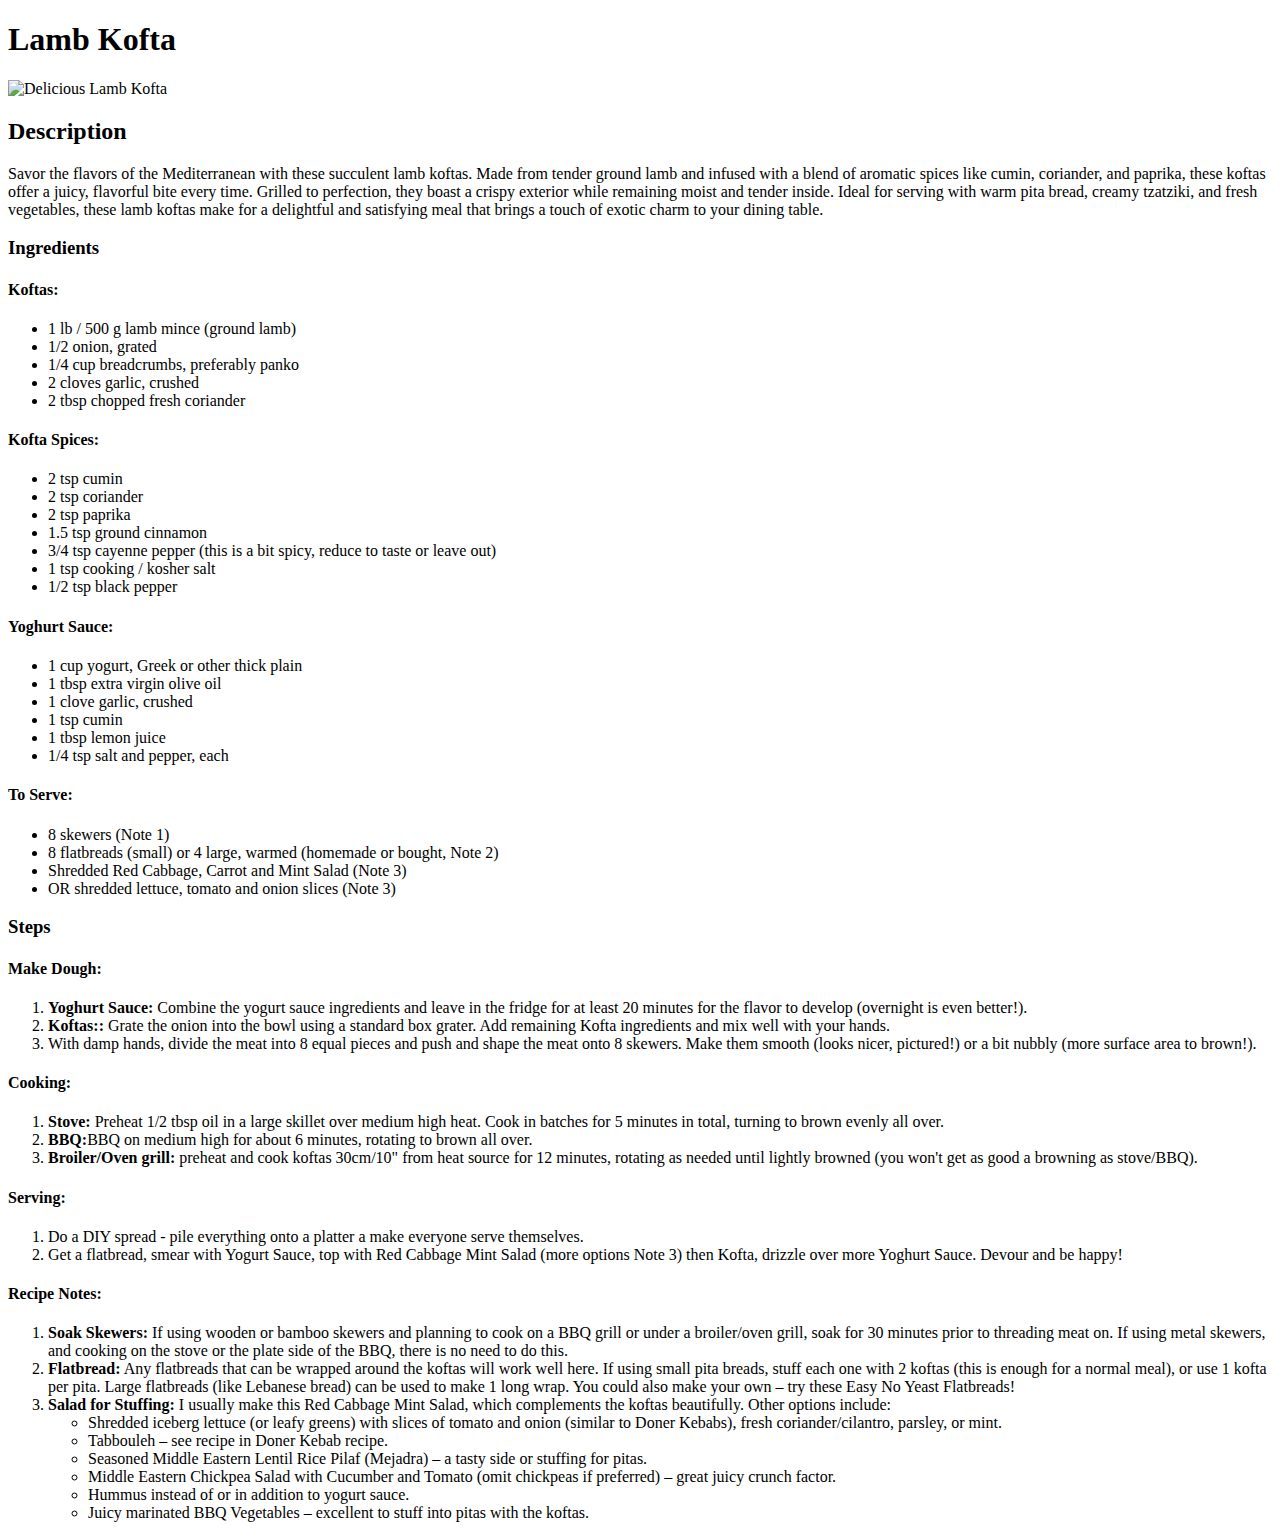
==== recipes/lambkofta.html @ a0d51352 "Add lamb koftas recipe webpage" ====
<!DOCTYPE html>
<html lang="en">
  <head>
    <meta charset="UTF-8" />
    <meta name="viewport" content="width=device-width, initial-scale=1.0" />
    <title>Lamb Kofta</title>
  </head>
  <body>
    <h1>Lamb Kofta</h1>
    <img
      src="https://www.recipetineats.com/uploads/2014/11/Lamb-Koftas_7.jpg"
      alt="Delicious Lamb Kofta"
      height="500"
    />
    <h2>Description</h2>
    <p title="Recipe Description">
      Savor the flavors of the Mediterranean with these succulent lamb koftas.
      Made from tender ground lamb and infused with a blend of aromatic spices
      like cumin, coriander, and paprika, these koftas offer a juicy, flavorful
      bite every time. Grilled to perfection, they boast a crispy exterior while
      remaining moist and tender inside. Ideal for serving with warm pita bread,
      creamy tzatziki, and fresh vegetables, these lamb koftas make for a
      delightful and satisfying meal that brings a touch of exotic charm to your
      dining table.
    </p>
    <h3>Ingredients</h3>
    <h4>Koftas:</h4>
    <ul>
      <li>1 lb / 500 g lamb mince (ground lamb)</li>
      <li>1/2 onion, grated</li>
      <li>1/4 cup breadcrumbs, preferably panko</li>
      <li>2 cloves garlic, crushed</li>
      <li>2 tbsp chopped fresh coriander</li>
    </ul>

    <h4>Kofta Spices:</h4>
    <ul>
      <li>2 tsp cumin</li>
      <li>2 tsp coriander</li>
      <li>2 tsp paprika</li>
      <li>1.5 tsp ground cinnamon</li>
      <li>
        3/4 tsp cayenne pepper (this is a bit spicy, reduce to taste or leave
        out)
      </li>
      <li>1 tsp cooking / kosher salt</li>
      <li>1/2 tsp black pepper</li>
    </ul>

    <h4>Yoghurt Sauce:</h4>
    <ul>
      <li>1 cup yogurt, Greek or other thick plain</li>
      <li>1 tbsp extra virgin olive oil</li>
      <li>1 clove garlic, crushed</li>
      <li>1 tsp cumin</li>
      <li>1 tbsp lemon juice</li>
      <li>1/4 tsp salt and pepper, each</li>
    </ul>

    <h4>To Serve:</h4>
    <ul>
      <li>8 skewers (Note 1)</li>
      <li>
        8 flatbreads (small) or 4 large, warmed (homemade or bought, Note 2)
      </li>
      <li>Shredded Red Cabbage, Carrot and Mint Salad (Note 3)</li>
      <li>OR shredded lettuce, tomato and onion slices (Note 3)</li>
    </ul>
    <h3>Steps</h3>
    <h4>Make Dough:</h4>
    <ol>
      <li>
        <strong>Yoghurt Sauce:</strong> Combine the yogurt sauce ingredients and
        leave in the fridge for at least 20 minutes for the flavor to develop
        (overnight is even better!).
      </li>
      <li>
        <strong>Koftas::</strong> Grate the onion into the bowl using a standard
        box grater. Add remaining Kofta ingredients and mix well with your
        hands.
      </li>
      <li>
        With damp hands, divide the meat into 8 equal pieces and push and shape
        the meat onto 8 skewers. Make them smooth (looks nicer, pictured!) or a
        bit nubbly (more surface area to brown!).
      </li>
    </ol>

    <h4>Cooking:</h4>
    <ol>
      <li>
        <strong>Stove:</strong> Preheat 1/2 tbsp oil in a large skillet over medium high heat. Cook in batches for 5 minutes in total, turning to brown evenly all over.
      </li>
      <li>
        <strong>BBQ:</strong>BBQ on medium high for about 6 minutes, rotating to brown all over.
      </li>
      <li>
        <strong>Broiler/Oven grill:</strong> preheat and cook koftas 30cm/10" from heat source for 12 minutes, rotating as needed until lightly browned (you won't get as good a browning as stove/BBQ).
      </li>
    </ol>
    <h4>Serving:</h4>
    <ol>
      <li>
        Do a DIY spread - pile everything onto a platter a make everyone serve themselves.
      </li>
      <li>
        Get a flatbread, smear with Yogurt Sauce, top with Red Cabbage Mint Salad (more options Note 3) then Kofta, drizzle over more Yoghurt Sauce. Devour and be happy!
      </li>
    </ol>
    <h4>Recipe Notes:</h4>
    <ol>
        <li><strong>Soak Skewers:</strong> If using wooden or bamboo skewers and planning to cook on a BBQ grill or under a broiler/oven grill, soak for 30 minutes prior to threading meat on. If using metal skewers, and cooking on the stove or the plate side of the BBQ, there is no need to do this.</li>
        <li><strong>Flatbread:</strong> Any flatbreads that can be wrapped around the koftas will work well here. If using small pita breads, stuff each one with 2 koftas (this is enough for a normal meal), or use 1 kofta per pita. Large flatbreads (like Lebanese bread) can be used to make 1 long wrap. You could also make your own – try these Easy No Yeast Flatbreads!</li>
        <li><strong>Salad for Stuffing:</strong> I usually make this Red Cabbage Mint Salad, which complements the koftas beautifully. Other options include:
            <ul>
                <li>Shredded iceberg lettuce (or leafy greens) with slices of tomato and onion (similar to Doner Kebabs), fresh coriander/cilantro, parsley, or mint.</li>
                <li>Tabbouleh – see recipe in Doner Kebab recipe.</li>
                <li>Seasoned Middle Eastern Lentil Rice Pilaf (Mejadra) – a tasty side or stuffing for pitas.</li>
                <li>Middle Eastern Chickpea Salad with Cucumber and Tomato (omit chickpeas if preferred) – great juicy crunch factor.</li>
                <li>Hummus instead of or in addition to yogurt sauce.</li>
                <li>Juicy marinated BBQ Vegetables – excellent to stuff into pitas with the koftas.</li>
            </ul>
        </li>
    </ol>
  </body>
</html>
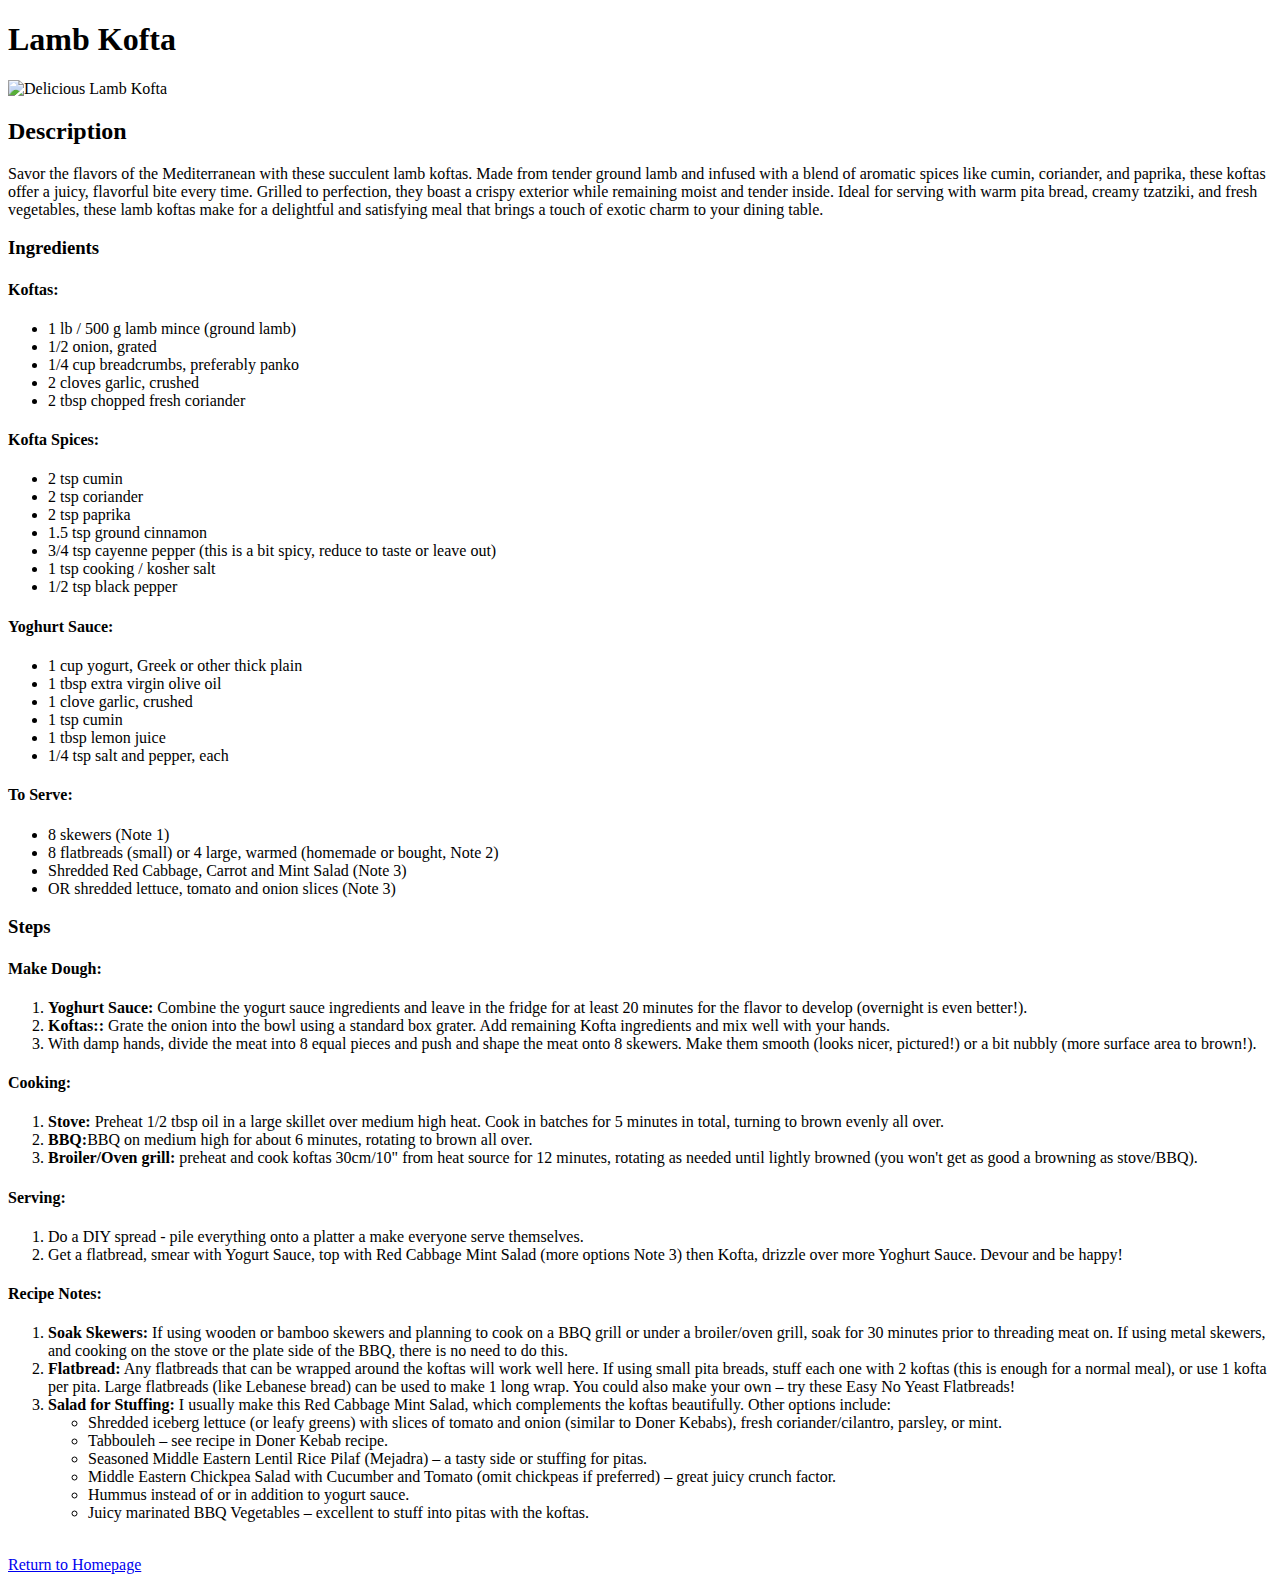
==== commit d613249c: "Add return to homepage link" ====
--- a/recipes/lambkofta.html
+++ b/recipes/lambkofta.html
@@ -122,5 +122,7 @@
             </ul>
         </li>
     </ol>
+    <br>
+    <a href="../index.html">Return to Homepage</a>
   </body>
 </html>
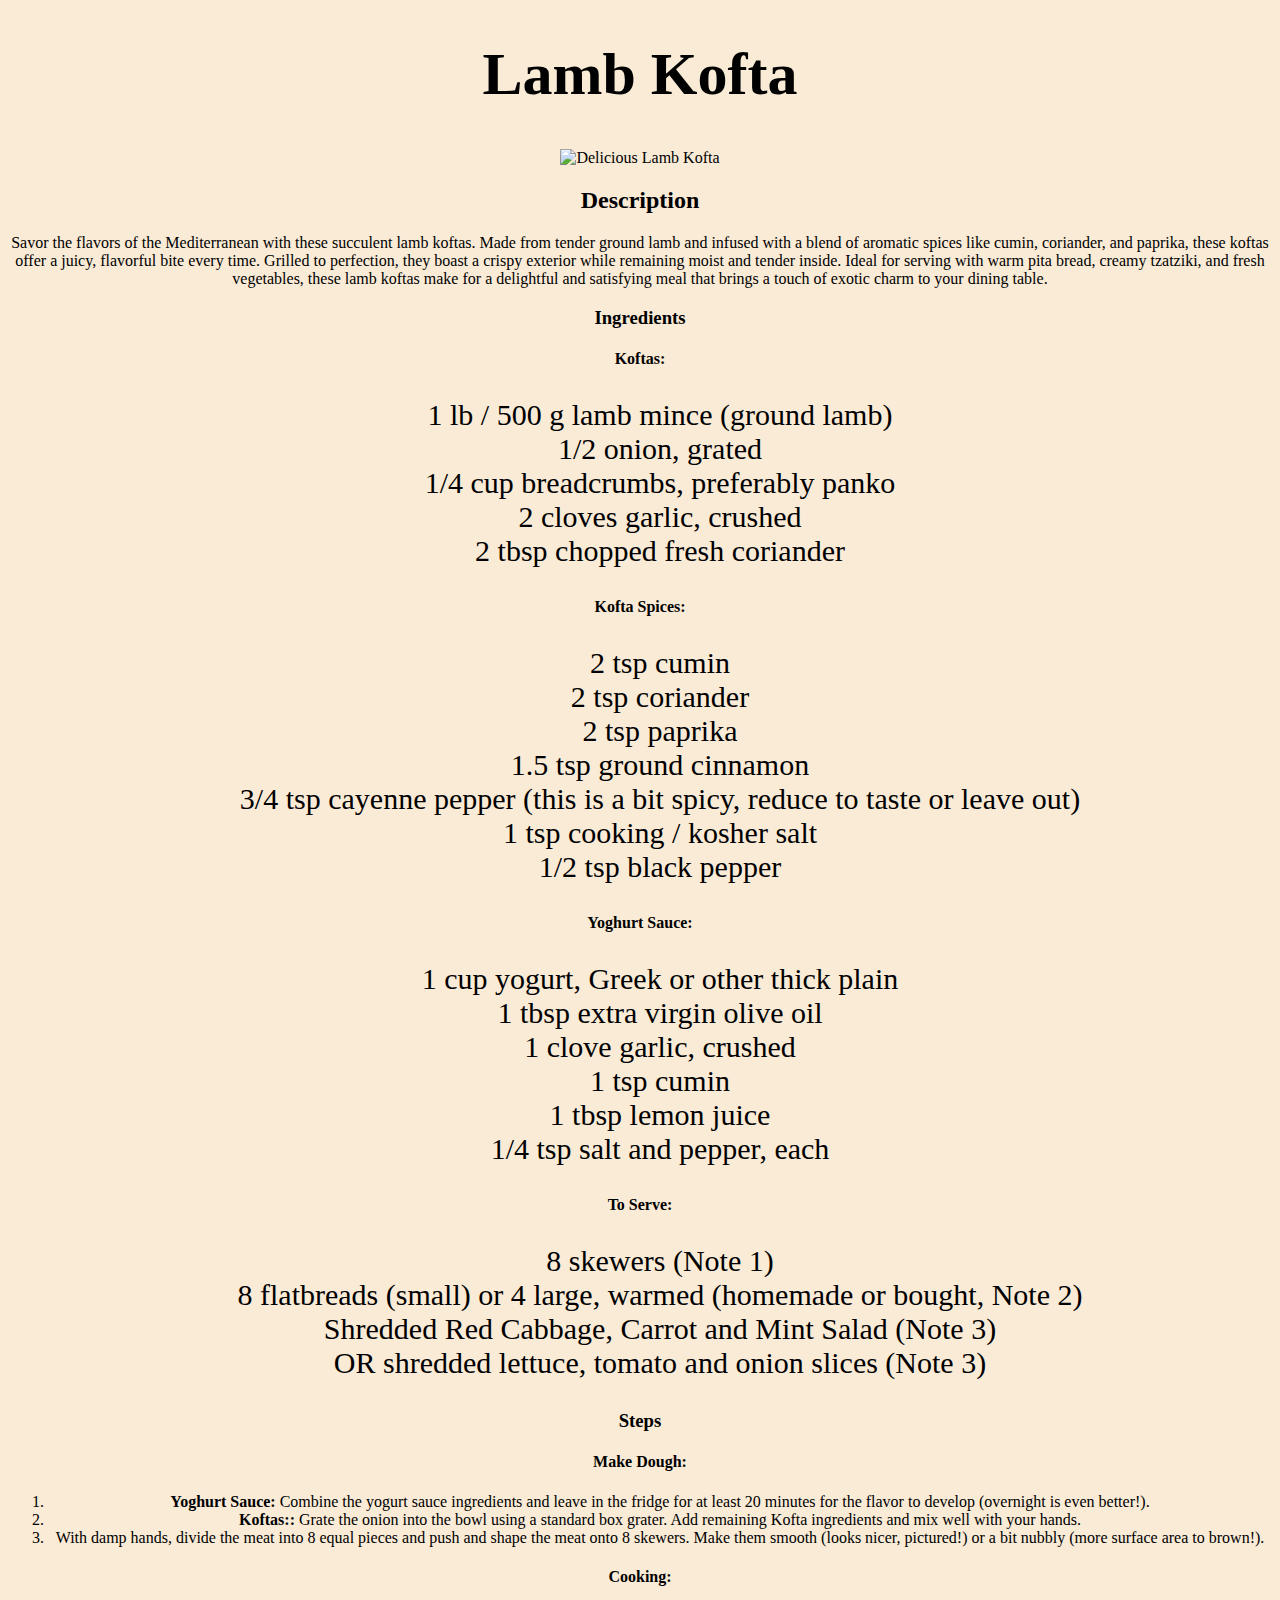
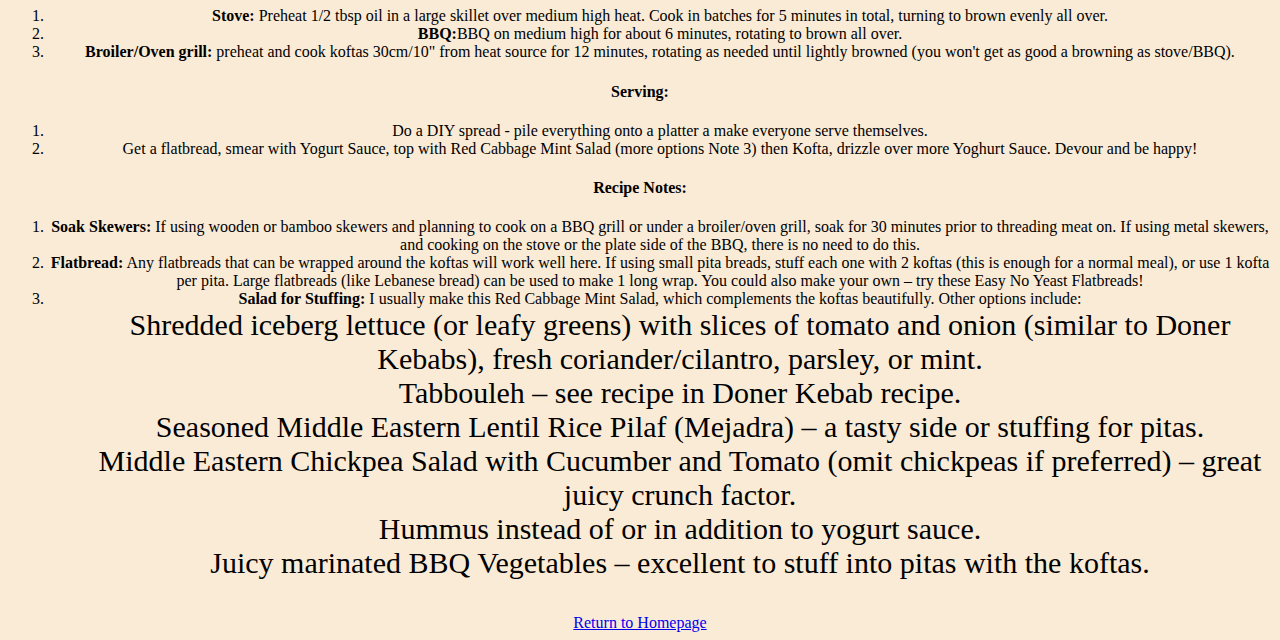
==== commit 18d5fc38: "Link the stylesheet to all pages" ====
--- a/recipes/lambkofta.html
+++ b/recipes/lambkofta.html
@@ -3,6 +3,7 @@
   <head>
     <meta charset="UTF-8" />
     <meta name="viewport" content="width=device-width, initial-scale=1.0" />
+    <link rel="stylesheet" href="../style.css">
     <title>Lamb Kofta</title>
   </head>
   <body>
--- a/style.css
+++ b/style.css
@@ -0,0 +1,15 @@
+body {
+    background-color: antiquewhite;
+    font-family: Georgia, 'Times New Roman', Times, serif;
+    text-align:center;
+}
+
+ul {
+    text-align:center;
+    font-size:30px;
+    list-style-type: none;
+}
+
+h1 {
+    font-size: 60px;
+}